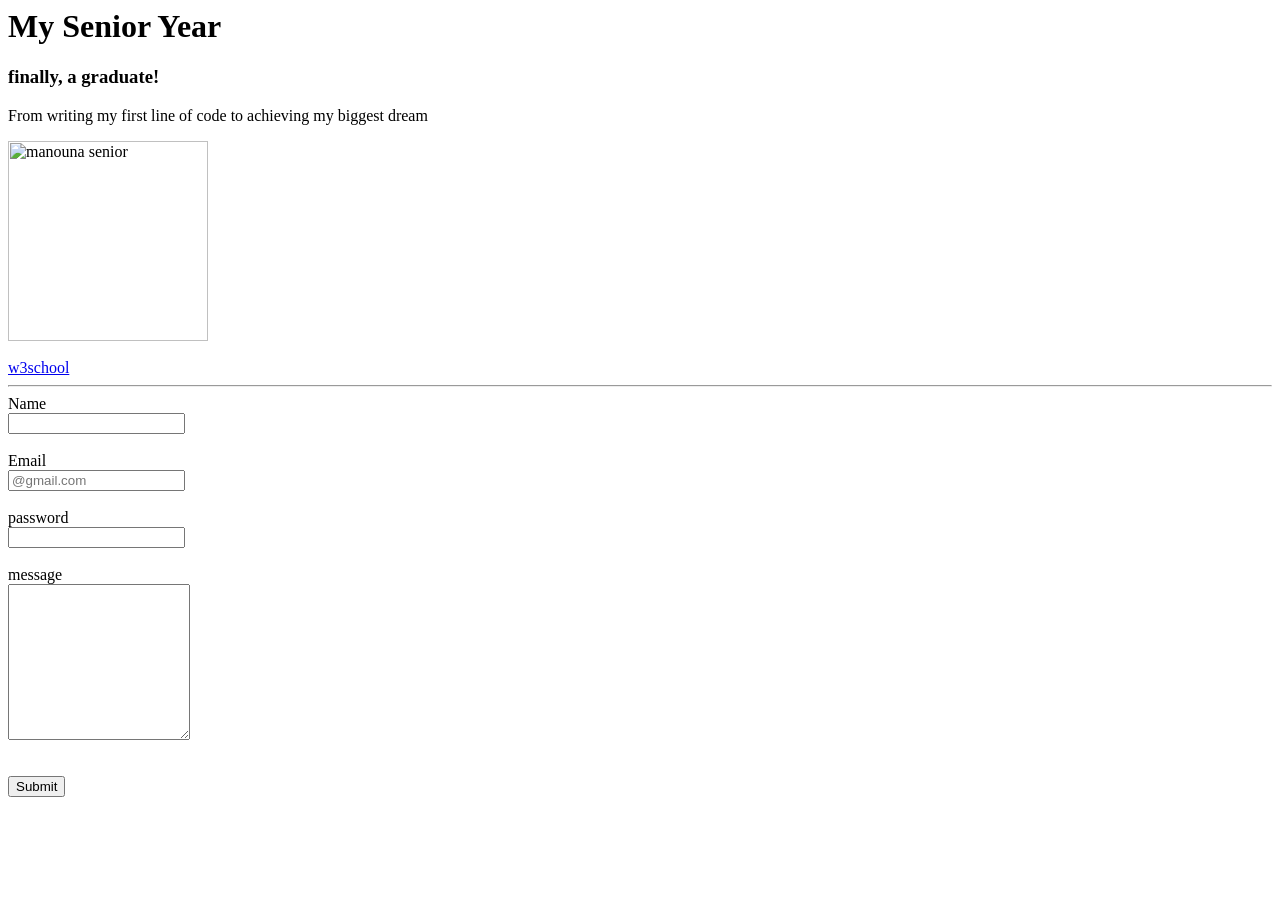
==== index.html @ bf1a35ff "create h ,paragraph, image, link and make form with label, input, text area, and button" ====
<html>
    <head>
        <title>My Form</title>
    </head>
    <body>
        <h1>My Senior Year</h1>
                <h3>finally, a graduate!</h3>
                <p>From writing my first line of code to achieving my biggest dream</p>
                <img src="photo_2026-10-01_00-43-04.jpg" alt="manouna senior"
                width="200" >
                <br><br>
                <a href="w3school.com" target="_blank">w3school</a>
                <hr>
                <form action="">
                    <label for="name">Name</label>
                    <br>
                    <input type="text" id="name">
                    <br><br>
                    <label for="email">Email</label>
                    <br>
                    <input type="email" id="email" placeholder="@gmail.com">
                    <br><br>
                    <label for="secret">password</label>
                    <br>
                    <input type="password" id="secret">
                    <br><br>
                    <label for="message">message</label>
                    <br>
                    <textarea name="message" id="message" rows="10"></textarea>
                    <br><br><br>
                    <button type="submit">Submit</button>
                    
                </form>
 
    </body>
</html>
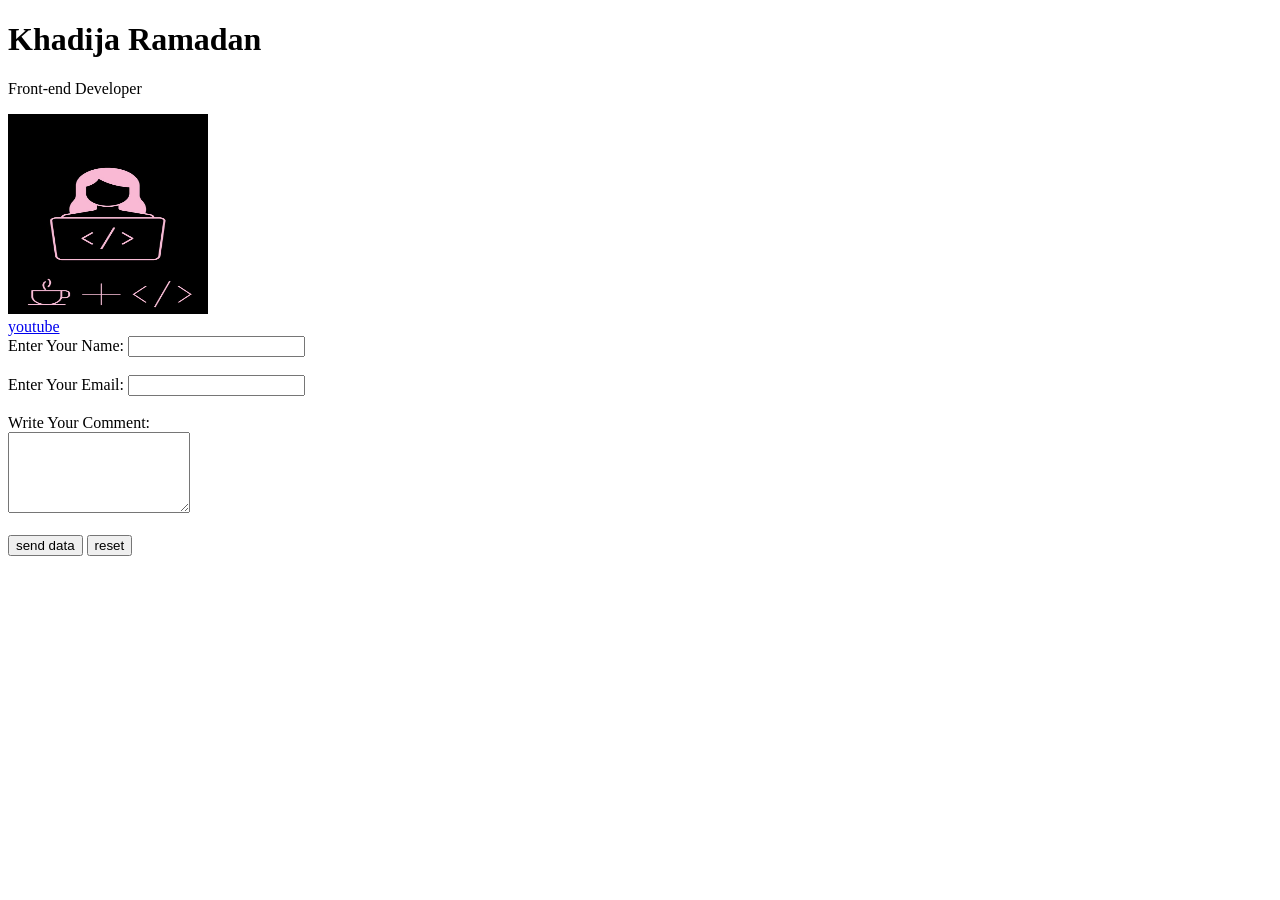
==== commit c77ccbb8: "add ancor tag and form tag" ====
--- a/index.html
+++ b/index.html
@@ -1,36 +1,36 @@
-<html>
-    <head>
-        <title>My Form</title>
-    </head>
-    <body>
-        <h1>My Senior Year</h1>
-                <h3>finally, a graduate!</h3>
-                <p>From writing my first line of code to achieving my biggest dream</p>
-                <img src="photo_2026-10-01_00-43-04.jpg" alt="manouna senior"
-                width="200" >
-                <br><br>
-                <a href="w3school.com" target="_blank">w3school</a>
-                <hr>
-                <form action="">
-                    <label for="name">Name</label>
-                    <br>
-                    <input type="text" id="name">
-                    <br><br>
-                    <label for="email">Email</label>
-                    <br>
-                    <input type="email" id="email" placeholder="@gmail.com">
-                    <br><br>
-                    <label for="secret">password</label>
-                    <br>
-                    <input type="password" id="secret">
-                    <br><br>
-                    <label for="message">message</label>
-                    <br>
-                    <textarea name="message" id="message" rows="10"></textarea>
-                    <br><br><br>
-                    <button type="submit">Submit</button>
-                    
-                </form>
- 
-    </body>
+<!DOCTYPE html>
+<html lang="en">
+<head>
+    <meta charset="UTF-8">
+    <meta name="viewport" content="width=device-width, initial-scale=1.0">
+    <title>Document</title>
+</head>
+<body>
+    <h1>Khadija Ramadan</h1>
+    <p>Front-end Developer</p>
+    <img src="images/bae1909055f146e3a375ea16caaaa2d5.jpg" alt="" width="200" height="200">
+    <br>
+    <a href="https://youtube.com" target="_blank">youtube</a>
+    <form>
+        <label for="name">Enter Your Name:</label>
+        <input type="text" id="name">
+        <br>
+        <br>
+        <label for="email">Enter Your Email:</label>
+        <input type="email" id="email">
+        <br>
+        <br>
+        <label for="textarea">Write Your Comment:</label>
+        <br>
+         
+         <textarea  id="textarea" rows="5" cols="20"></textarea>
+         <br>
+         <br>
+         <button type="submit">send data</button>
+         <button type="reset">reset</button>
+        
+
+
+    </form>
+</body>
 </html>
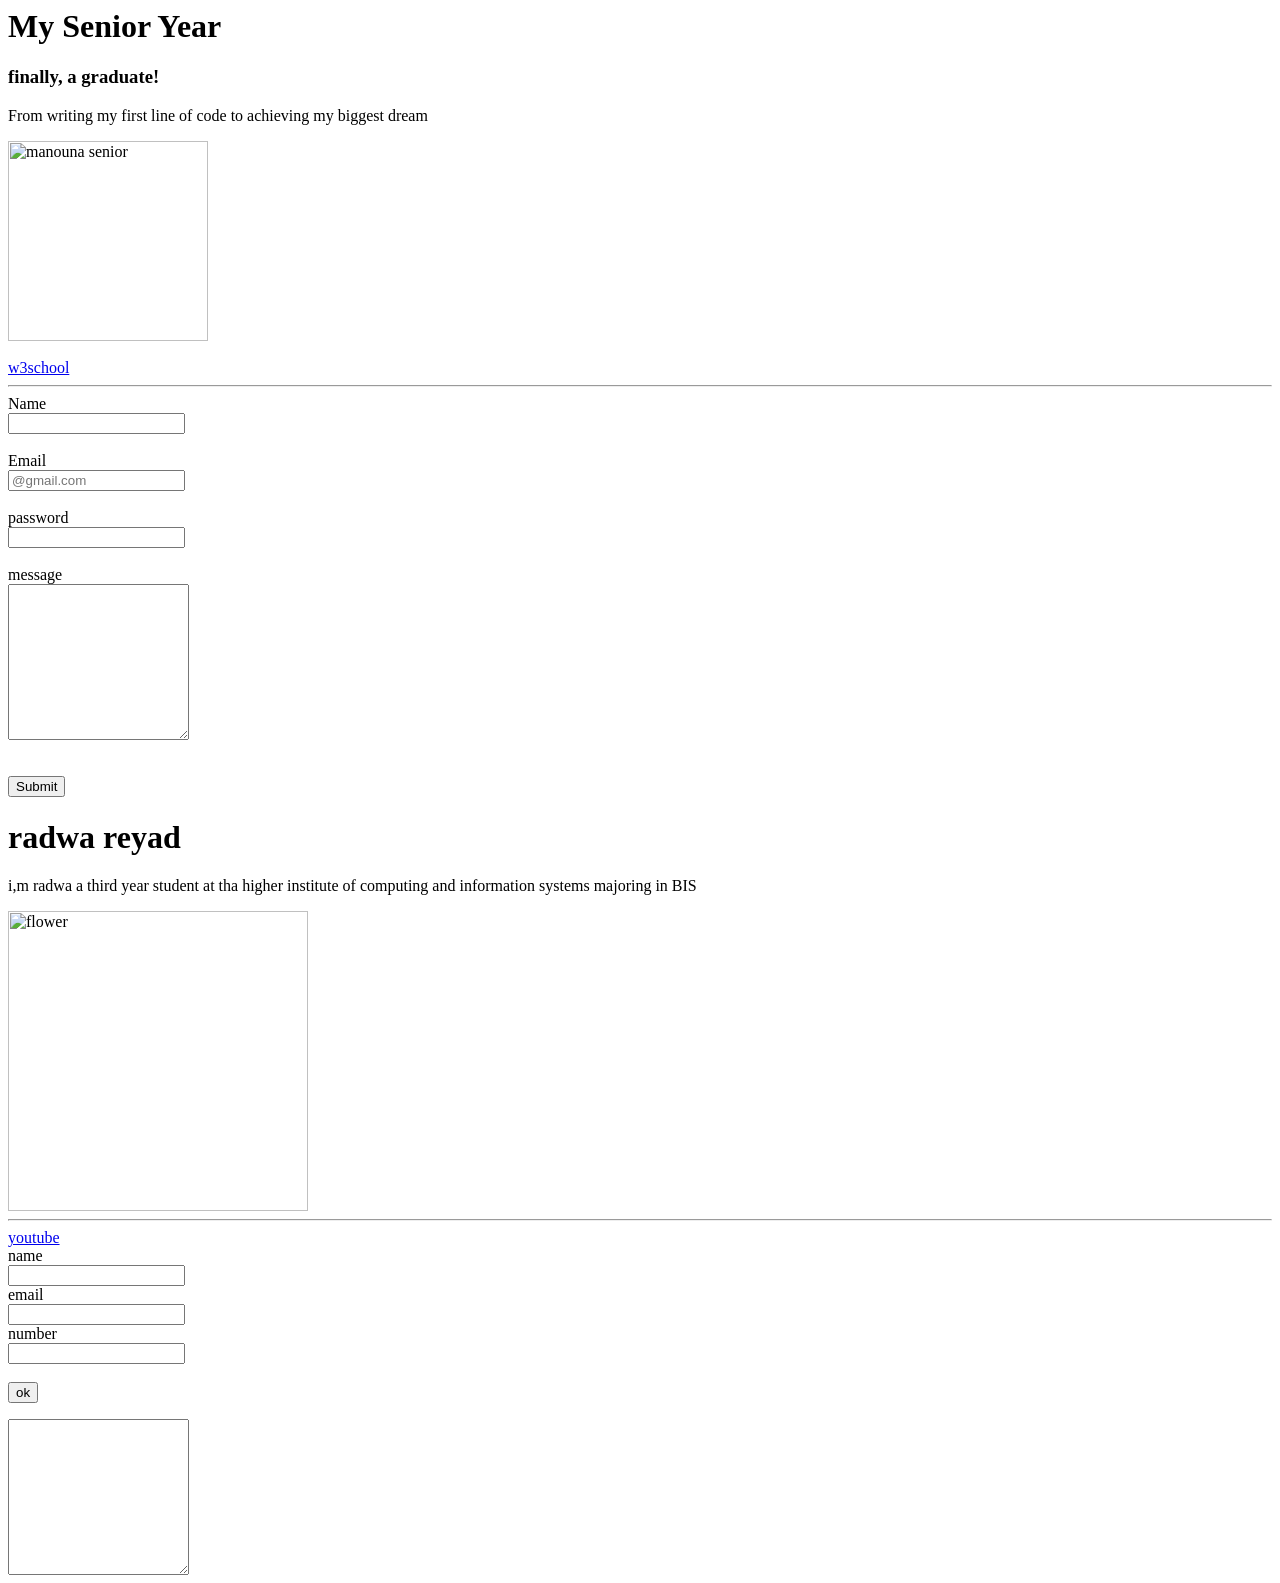
==== commit 14d4fc84: "add my portfolio" ====
--- a/index.html
+++ b/index.html
@@ -1,36 +1,80 @@
-<!DOCTYPE html>
-<html lang="en">
-<head>
-    <meta charset="UTF-8">
-    <meta name="viewport" content="width=device-width, initial-scale=1.0">
-    <title>Document</title>
-</head>
-<body>
-    <h1>Khadija Ramadan</h1>
-    <p>Front-end Developer</p>
-    <img src="images/bae1909055f146e3a375ea16caaaa2d5.jpg" alt="" width="200" height="200">
-    <br>
-    <a href="https://youtube.com" target="_blank">youtube</a>
-    <form>
-        <label for="name">Enter Your Name:</label>
-        <input type="text" id="name">
+<html>
+    <head>
+        <title>My Form</title>
+    </head>
+    <body>
+        <h1>My Senior Year</h1>
+                <h3>finally, a graduate!</h3>
+                <p>From writing my first line of code to achieving my biggest dream</p>
+                <img src="photo_2026-10-01_00-43-04.jpg" alt="manouna senior"
+                width="200" >
+                <br><br>
+                <a href="w3school.com" target="_blank">w3school</a>
+                <hr>
+                <form action="">
+                    <label for="name">Name</label>
+                    <br>
+                    <input type="text" id="name">
+                    <br><br>
+                    <label for="email">Email</label>
+                    <br>
+                    <input type="email" id="email" placeholder="@gmail.com">
+                    <br><br>
+                    <label for="secret">password</label>
+                    <br>
+                    <input type="password" id="secret">
+                    <br><br>
+                    <label for="message">message</label>
+                    <br>
+                    <textarea name="message" id="message" rows="10"></textarea>
+                    <br><br><br>
+                    <button type="submit">Submit</button>
+                    
+                </form>
+ 
+    </body>
+</html>
+
+
+<html>
+
+    <head>
+
+        <title>profile</title>
+        <link rel="shortcut icon" href="./IMG-20260829-WA0058.jpg" type="image/x-icon">
+        <meta name="description" content="profile web siate ">
+        <meta name="keywords" content="flower profile">
+
+    </head>
+    <body>
+        <h1>radwa reyad</h1>
+        <p>i,m radwa a third year student at tha higher institute of computing and information systems majoring in BIS</p>
+        <img src="./IMG-20260829-WA0058.jpg" alt="flower" width="300">
+        <br/>
+        <hr>
+        <a href="https://www.youtube.com"  > youtube</a>
+        <form >
+            <label for="user" > name</label>
+        <br>
+         <input type="text" id="user"/>
+         <br>
+        <label for="user_email">email</label>
+        <br>
+    <input type="email" id="user_email" >
+        <br>
+        <label for="number">number</label>
+        <br>
+        <input type="number" id="number">
         <br>
         <br>
-        <label for="email">Enter Your Email:</label>
-        <input type="email" id="email">
-        <br>
-        <br>
-        <label for="textarea">Write Your Comment:</label>
-        <br>
+        <button type="reset">ok</button>
+    </form>
+    <textarea rows="10" cols="20"></textarea>
+    
+    
+
          
-         <textarea  id="textarea" rows="5" cols="20"></textarea>
-         <br>
-         <br>
-         <button type="submit">send data</button>
-         <button type="reset">reset</button>
+
         
-
-
-    </form>
-</body>
+    </body>
 </html>
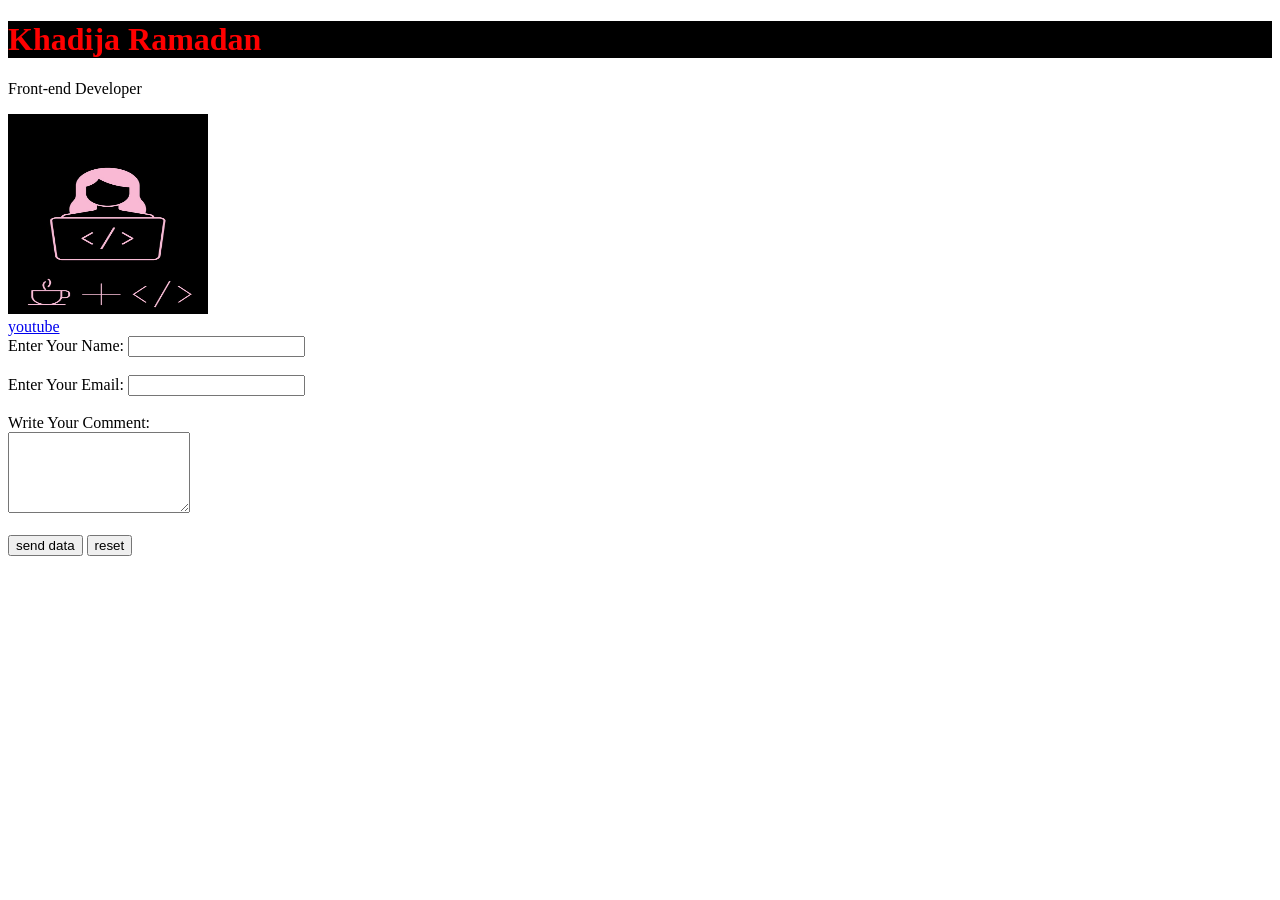
==== commit 5eb401a7: "add color and backgrounf for h1" ====
--- a/index.html
+++ b/index.html
@@ -1,80 +1,37 @@
-<html>
-    <head>
-        <title>My Form</title>
-    </head>
-    <body>
-        <h1>My Senior Year</h1>
-                <h3>finally, a graduate!</h3>
-                <p>From writing my first line of code to achieving my biggest dream</p>
-                <img src="photo_2026-10-01_00-43-04.jpg" alt="manouna senior"
-                width="200" >
-                <br><br>
-                <a href="w3school.com" target="_blank">w3school</a>
-                <hr>
-                <form action="">
-                    <label for="name">Name</label>
-                    <br>
-                    <input type="text" id="name">
-                    <br><br>
-                    <label for="email">Email</label>
-                    <br>
-                    <input type="email" id="email" placeholder="@gmail.com">
-                    <br><br>
-                    <label for="secret">password</label>
-                    <br>
-                    <input type="password" id="secret">
-                    <br><br>
-                    <label for="message">message</label>
-                    <br>
-                    <textarea name="message" id="message" rows="10"></textarea>
-                    <br><br><br>
-                    <button type="submit">Submit</button>
-                    
-                </form>
- 
-    </body>
-</html>
+<!DOCTYPE html>
+<html lang="en">
+<head>
+    <meta charset="UTF-8">
+    <meta name="viewport" content="width=device-width, initial-scale=1.0">
+    <title>Document</title>
+    <link rel="stylesheet" href="style.css">
+</head>
+<body>
+    <h1 class="head">Khadija Ramadan</h1>
+    <p>Front-end Developer</p>
+    <img src="images/bae1909055f146e3a375ea16caaaa2d5.jpg" alt="" width="200" height="200">
+    <br>
+    <a href="https://youtube.com" target="_blank">youtube</a>
+    <form>
+        <label for="name">Enter Your Name:</label>
+        <input type="text" id="name">
+        <br>
+        <br>
+        <label for="email">Enter Your Email:</label>
+        <input type="email" id="email">
+        <br>
+        <br>
+        <label for="textarea">Write Your Comment:</label>
+        <br>
+         
+         <textarea  id="textarea" rows="5" cols="20"></textarea>
+         <br>
+         <br>
+         <button type="submit">send data</button>
+         <button type="reset">reset</button>
+        
 
 
-<html>
-
-    <head>
-
-        <title>profile</title>
-        <link rel="shortcut icon" href="./IMG-20260829-WA0058.jpg" type="image/x-icon">
-        <meta name="description" content="profile web siate ">
-        <meta name="keywords" content="flower profile">
-
-    </head>
-    <body>
-        <h1>radwa reyad</h1>
-        <p>i,m radwa a third year student at tha higher institute of computing and information systems majoring in BIS</p>
-        <img src="./IMG-20260829-WA0058.jpg" alt="flower" width="300">
-        <br/>
-        <hr>
-        <a href="https://www.youtube.com"  > youtube</a>
-        <form >
-            <label for="user" > name</label>
-        <br>
-         <input type="text" id="user"/>
-         <br>
-        <label for="user_email">email</label>
-        <br>
-    <input type="email" id="user_email" >
-        <br>
-        <label for="number">number</label>
-        <br>
-        <input type="number" id="number">
-        <br>
-        <br>
-        <button type="reset">ok</button>
     </form>
-    <textarea rows="10" cols="20"></textarea>
-    
-    
-
-         
-
-        
-    </body>
+</body>
 </html>
--- a/style.css
+++ b/style.css
@@ -0,0 +1,4 @@
+.head{
+    color: red;
+    background-color: black;
+}
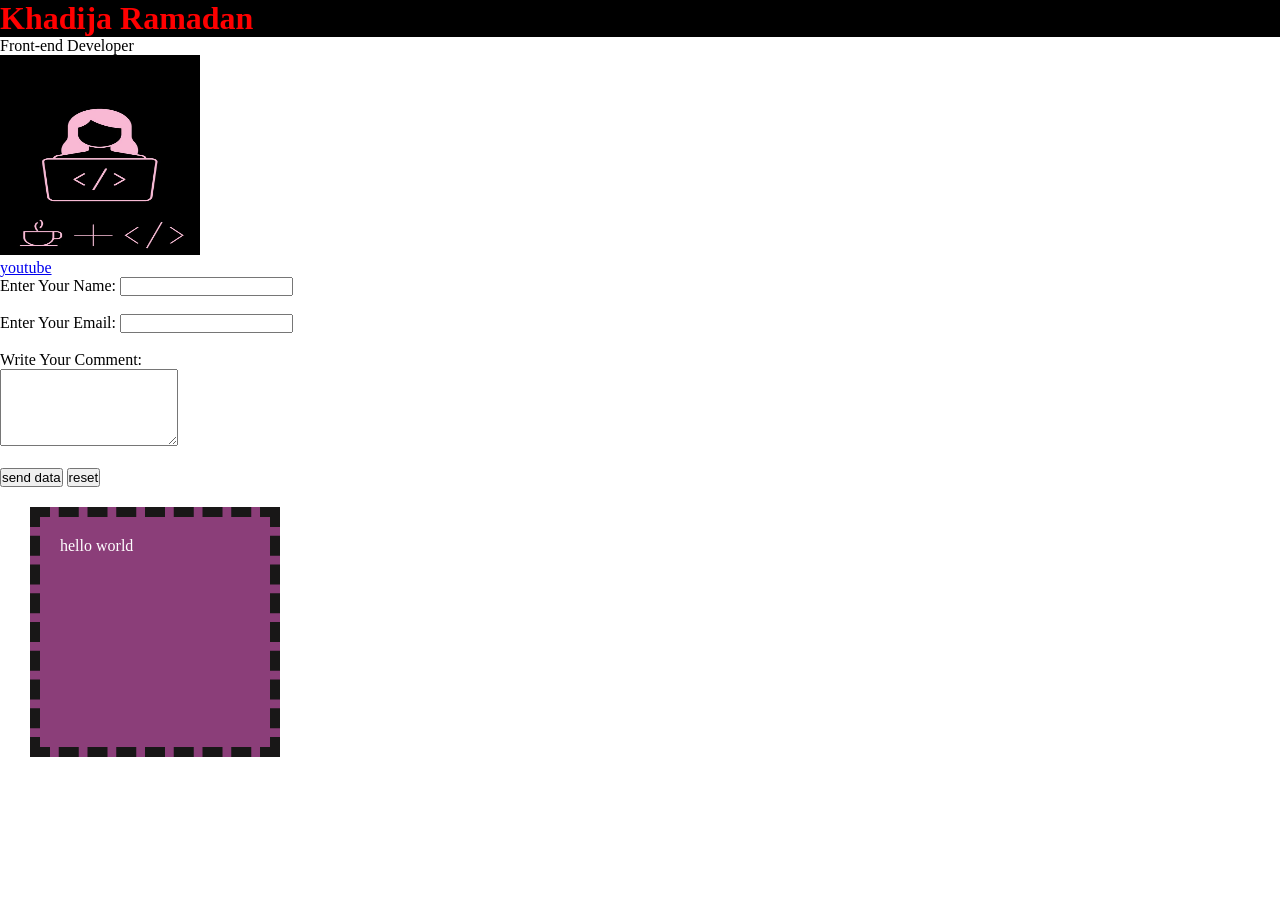
==== commit 5746a2d0: "session3_margin and padding" ====
--- a/index.html
+++ b/index.html
@@ -29,9 +29,8 @@
          <br>
          <button type="submit">send data</button>
          <button type="reset">reset</button>
-        
-
-
+    
     </form>
+    <div class="div1">hello world</div>
 </body>
 </html>
--- a/style.css
+++ b/style.css
@@ -1,4 +1,19 @@
 .head{
     color: red;
     background-color: black;
+}
+.div1{
+    width: 250px;
+    height: 250px;
+    background-color: rgb(139, 62, 121);
+    margin:20px 30px;
+    padding:20px 20px;
+    border:10px dashed rgb(24, 23, 23);
+    color: white;
+
+}
+*{
+    margin: 0;
+    padding: 0;
+    box-sizing: border-box;
 }
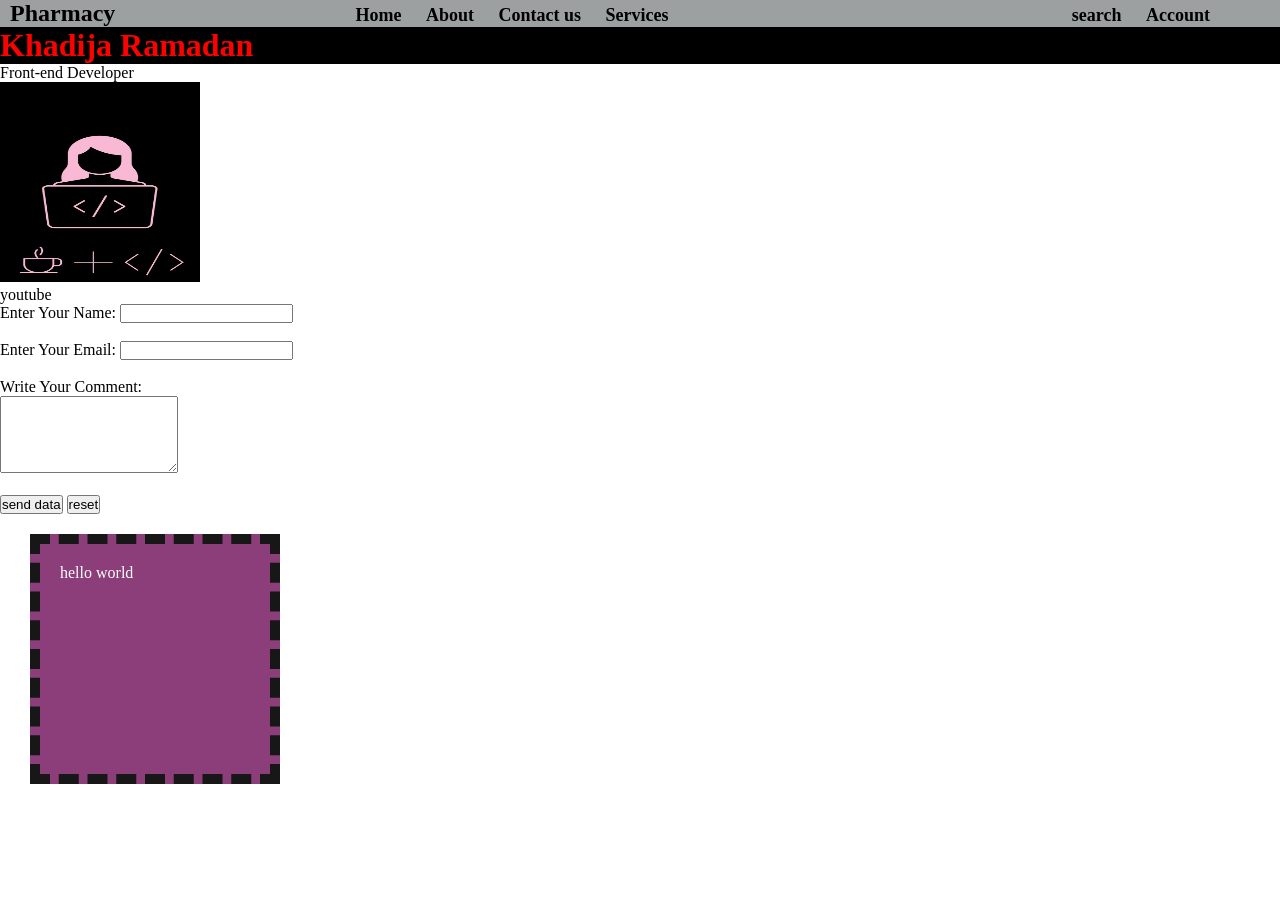
==== commit 771d2906: "navbar" ====
--- a/index.html
+++ b/index.html
@@ -1,12 +1,35 @@
 <!DOCTYPE html>
 <html lang="en">
+
 <head>
     <meta charset="UTF-8">
     <meta name="viewport" content="width=device-width, initial-scale=1.0">
     <title>Document</title>
     <link rel="stylesheet" href="style.css">
 </head>
+
 <body>
+    <nav>
+        <div class="nav_left">
+            <h2>Pharmacy</h2>
+        </div>
+        <div class="nav_center">
+            <ul>
+                <li><a href="#">Home</a></li>
+                <li><a href="#">About</a></li>
+                <li><a href="#">Contact us</a></li>
+                <li><a href="#">Services</a></li>
+
+
+            </ul>
+        </div>
+        <div class="nav_right">
+            <ul>
+                <li><a href="#">search</a></li>
+                <li><a href="#">Account</a></li>
+            </ul>
+        </div>
+    </nav>
     <h1 class="head">Khadija Ramadan</h1>
     <p>Front-end Developer</p>
     <img src="images/bae1909055f146e3a375ea16caaaa2d5.jpg" alt="" width="200" height="200">
@@ -23,14 +46,15 @@
         <br>
         <label for="textarea">Write Your Comment:</label>
         <br>
-         
-         <textarea  id="textarea" rows="5" cols="20"></textarea>
-         <br>
-         <br>
-         <button type="submit">send data</button>
-         <button type="reset">reset</button>
-    
+
+        <textarea id="textarea" rows="5" cols="20"></textarea>
+        <br>
+        <br>
+        <button type="submit">send data</button>
+        <button type="reset">reset</button>
+
     </form>
     <div class="div1">hello world</div>
 </body>
+
 </html>
--- a/style.css
+++ b/style.css
@@ -16,4 +16,44 @@
     margin: 0;
     padding: 0;
     box-sizing: border-box;
+}
+nav{
+    width:100%;
+    background-color: rgb(156, 160, 160);
+
+}
+ul{
+    list-style-type: none;
+    font-size: 18px;
+}
+a{
+    text-decoration: none;
+    color: black;
+}
+.nav_right{
+    display: inline-block;
+    /* background-color: #fff; */
+    width: 30%;
+    text-align: right;
+}
+.nav_left{
+    padding-left: 10px;
+        display: inline-block;
+        width: 10%;
+
+}
+.nav_center{
+            display: inline-block;
+            width: 50%;
+            text-align: center;
+            /* background-color: aquamarine; */
+            margin-left: 50px;
+            
+
+}
+li{
+                display: inline-block;
+                margin-left: 20px;
+                font-weight: 600;
+
 }
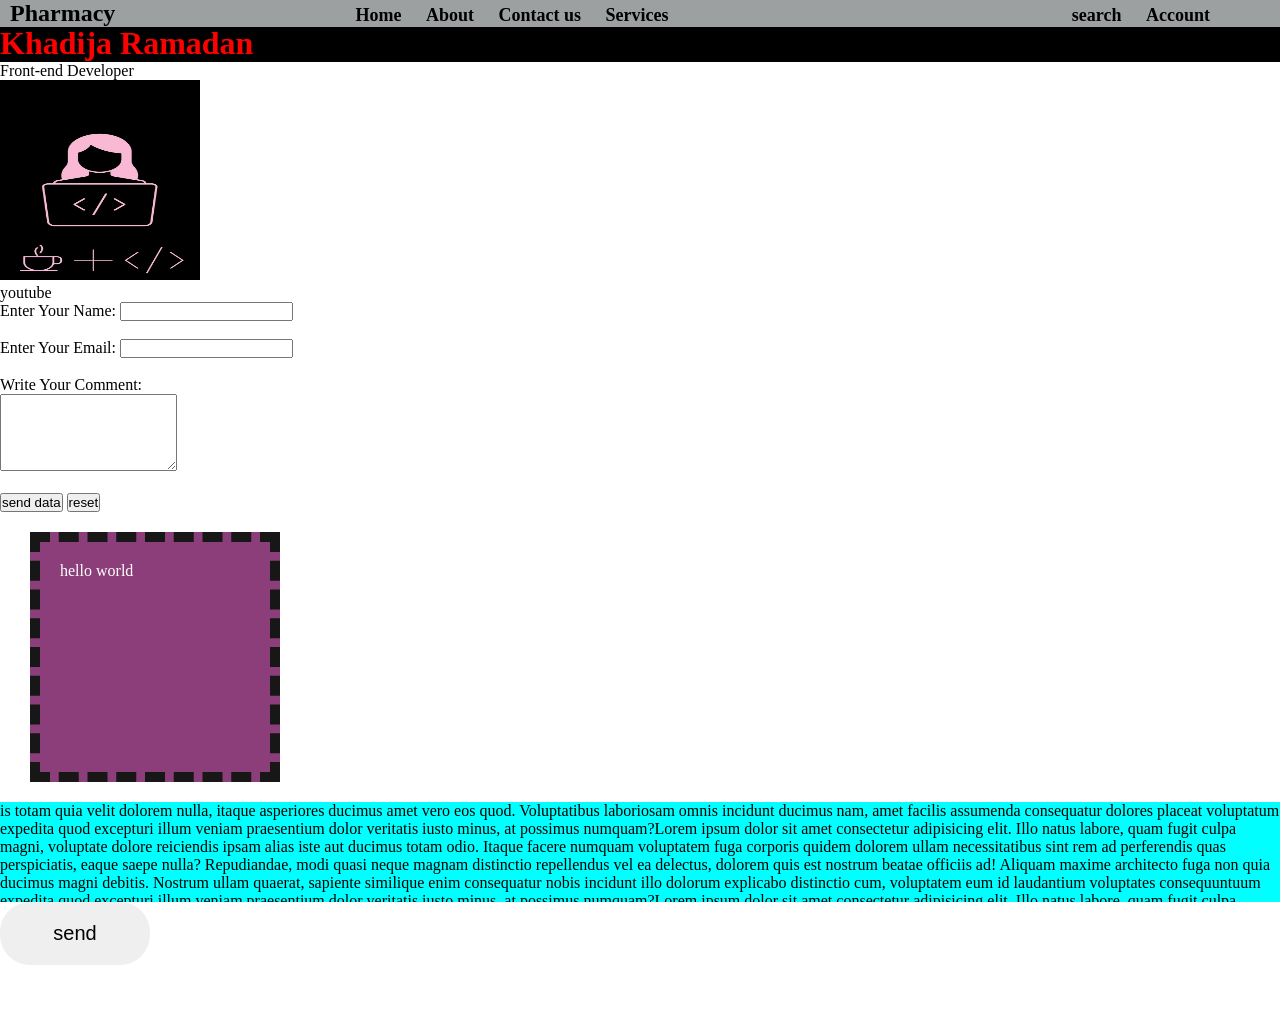
==== commit 523209b9: "after and before session" ====
--- a/index.html
+++ b/index.html
@@ -30,6 +30,7 @@
             </ul>
         </div>
     </nav>
+    <div class="empty"></div>
     <h1 class="head">Khadija Ramadan</h1>
     <p>Front-end Developer</p>
     <img src="images/bae1909055f146e3a375ea16caaaa2d5.jpg" alt="" width="200" height="200">
@@ -55,6 +56,9 @@
 
     </form>
     <div class="div1">hello world</div>
+    <p class="para">is totam quia velit dolorem nulla, itaque asperiores ducimus amet vero eos quod. Voluptatibus laboriosam omnis incidunt ducimus nam, amet facilis assumenda consequatur dolores placeat voluptatum expedita quod excepturi illum veniam praesentium dolor veritatis iusto minus, at possimus numquam?Lorem ipsum dolor sit amet consectetur adipisicing elit. Illo natus labore, quam fugit culpa magni, voluptate dolore reiciendis ipsam alias iste aut ducimus totam odio. Itaque facere numquam voluptatem fuga corporis quidem dolorem ullam necessitatibus sint rem ad perferendis quas perspiciatis, eaque saepe nulla? Repudiandae, modi quasi neque magnam distinctio repellendus vel ea delectus, dolorem quis est nostrum beatae officiis ad! Aliquam maxime architecto fuga non quia ducimus magni debitis. Nostrum ullam quaerat, sapiente similique enim consequatur nobis incidunt illo dolorum explicabo distinctio cum, voluptatem eum id laudantium voluptates consequuntuum expedita quod excepturi illum veniam praesentium dolor veritatis iusto minus, at possimus numquam?Lorem ipsum dolor sit amet consectetur adipisicing elit. Illo natus labore, quam fugit culpa magni, voluptate dolore reiciendis ipsam alias iste aut ducimus totam odio. Itaque facere numquam voluptatem fuga corporis quidem dolorem ullam necessitatibus sint rem ad perferendis quas perspiciatis, eaque saepe nulla? Repudiandae, modi quasi neque magnam distinctio repellendus vel ea delectus, dolorem quis est nostrum beatae officiis ad! Aliquam maxime architecto fuga non quia ducimus magni debitis. Nostrum ullam quaerat, sapiente similique enim consequatur nobis incidunt illo dolorum explicabo distinctio cum, voluptatem eum id laudantium voluptates consequuntu khadija
+    </p>
+    <button class="btn">send</button>
 </body>
 
 </html>
--- a/style.css
+++ b/style.css
@@ -1,6 +1,9 @@
 .head{
     color: red;
     background-color: black;
+}
+body{
+    height: 1000px;
 }
 .div1{
     width: 250px;
@@ -12,6 +15,9 @@
     color: white;
 
 }
+.empty{
+    margin: 25px 0;
+}
 *{
     margin: 0;
     padding: 0;
@@ -20,6 +26,11 @@
 nav{
     width:100%;
     background-color: rgb(156, 160, 160);
+    position: fixed;
+    top:0;
+    left: 0;
+    right: 0;
+
 
 }
 ul{
@@ -55,5 +66,32 @@
                 display: inline-block;
                 margin-left: 20px;
                 font-weight: 600;
+}
+.para{
+    background-color: aqua;
+    height: 100px;
+    overflow: auto;
+}
 
-}+.exp{
+    width: 250px;
+    height: 250px;
+    border: 2px red solid;
+}
+h3{
+    margin: 40%  30%;
+    position: relative;
+}
+
+.btn{
+    width:150px;
+    padding: 20px ;
+    border-radius: 30px;
+    border: none;
+    font-size: 20px;
+}
+.btn:hover{
+    background-color: #5b2929;
+    color: white;
+    transition: all 0.5s ease-in-out;
+}
